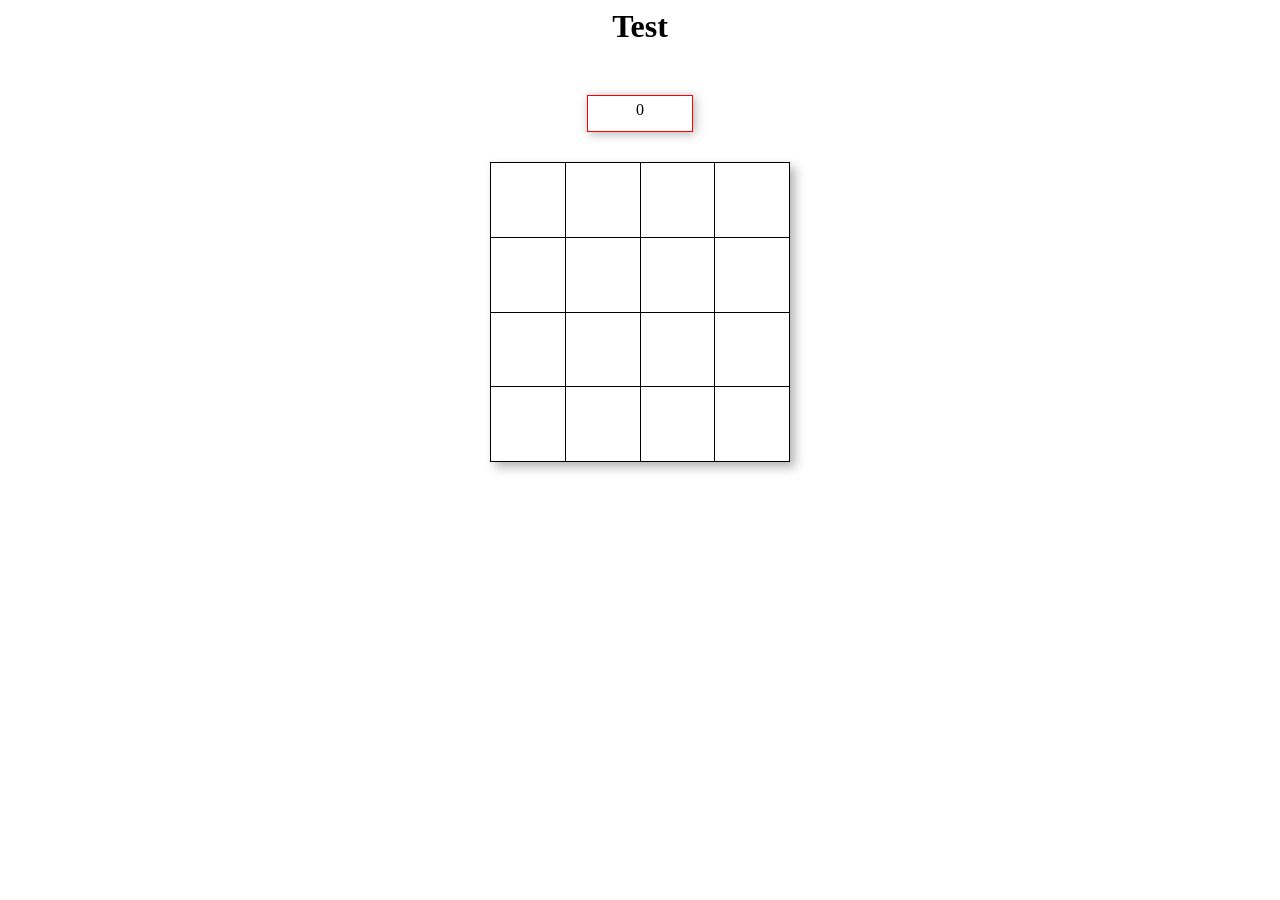
==== frontend/index.html @ a938318c "Completed backbone for training Deep Q Network on the game" ====
<html>
    <head>
        <link rel="stylesheet" href="style.css">
    </head>

    <body>
        <h1>Test</h1>
        <div id="points_counter">0</div>
        <div id="game">
            <table>
                <tr>
                    <td></td>
                    <td></td>
                    <td></td>
                    <td></td>
                </tr>
                <tr>
                    <td></td>
                    <td></td>
                    <td></td>
                    <td></td>
                </tr>
                <tr>
                    <td></td>
                    <td></td>
                    <td></td>
                    <td></td>
                </tr>
                <tr>
                    <td></td>
                    <td></td>
                    <td></td>
                    <td></td>
                </tr>
            </table>
            <div id="end-game-message">GAME OVER</div>
        </div>

        <script src="game.js"></script>
        <script>init()</script>
    </body>
</html>
---- frontend/style.css ----
h1 {
    /* width: 100%; */
    text-align: center;
}

#points_counter {
    /* display: table-cell; */
    vertical-align: middle;
    width: 100px;
    height: 30px;
    margin: auto;
    margin-top: 50px;
    border: 1px solid red;
    box-shadow: 2px 2px 10px rgba(0, 0, 0, 0.3);
    padding: 5px 2px 0px 2px;
    text-align: center;
}

#game {
    width: 300px;
    height: 300px;
    margin: auto;
    margin-top: 30px;
}


table {
    width: 100%;
    height: 100%;
    border: 1px solid black;
    box-shadow: 5px 5px 10px rgba(0, 0, 0, 0.3);
    text-align: center;
    border-collapse: collapse;
}
tr, td {
    border: 1px solid black;
    width: 25%;
    height: 25%;
}

#end-game-message {
    display: none;
    position: fixed;
    border: 2px solid black;
    background-color: #ffff6b;
    font-size: 2em;
    width: 500px;
    height: 100px;
    left: 40%;
    top: 15%;
    justify-content: center;
    align-items: center;
}
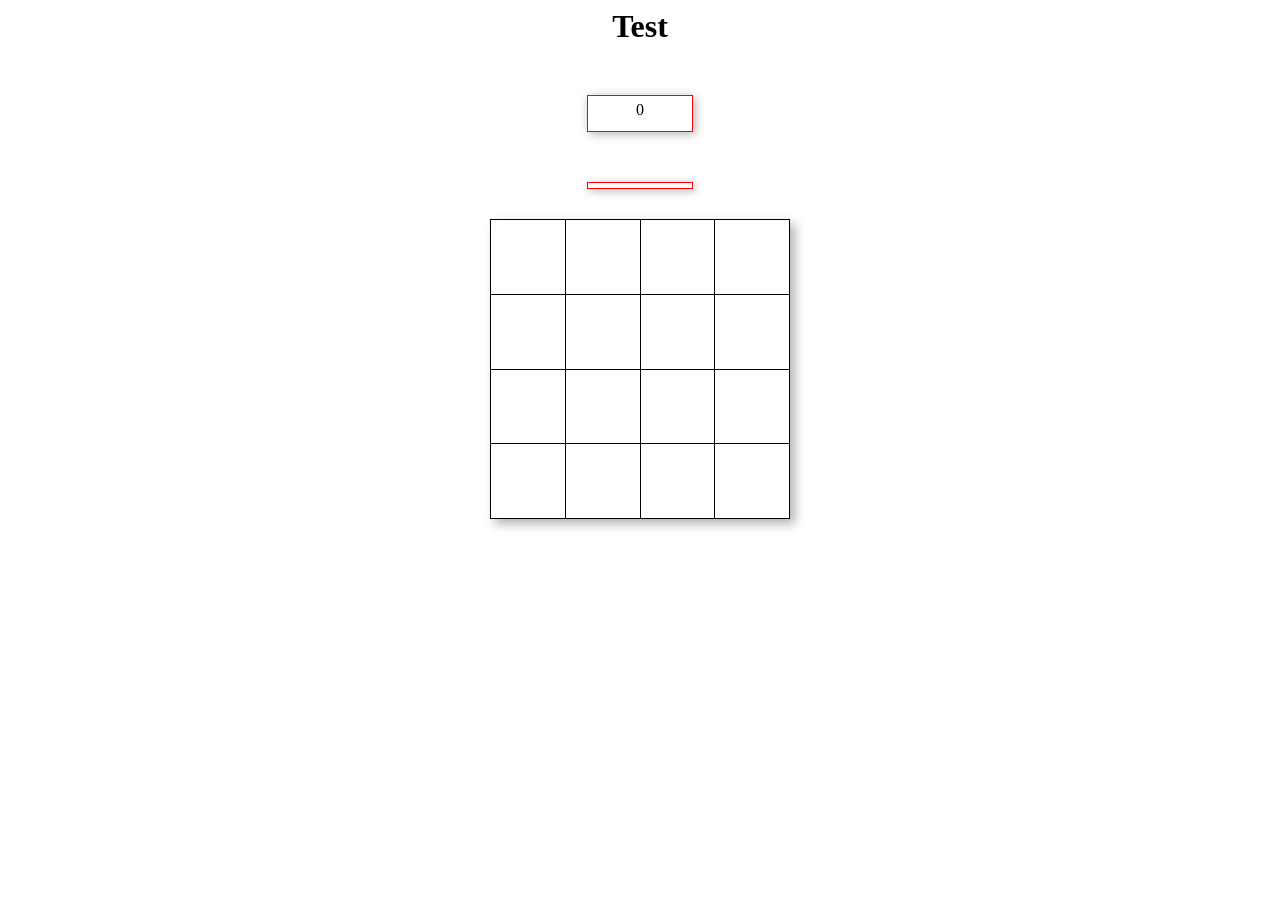
==== commit 9c35f750: "Updates" ====
--- a/frontend/index.html
+++ b/frontend/index.html
@@ -6,6 +6,7 @@
     <body>
         <h1>Test</h1>
         <div id="points_counter">0</div>
+        <div id="model_suggestion"></div>
         <div id="game">
             <table>
                 <tr>
--- a/frontend/style.css
+++ b/frontend/style.css
@@ -8,6 +8,18 @@
     vertical-align: middle;
     width: 100px;
     height: 30px;
+    margin: auto;
+    margin-top: 50px;
+    border: 1px solid red;
+    box-shadow: 2px 2px 10px rgba(0, 0, 0, 0.3);
+    padding: 5px 2px 0px 2px;
+    text-align: center;
+}
+
+#model_suggestion {
+    /* display: table-cell; */
+    vertical-align: middle;
+    width: 100px;
     margin: auto;
     margin-top: 50px;
     border: 1px solid red;
